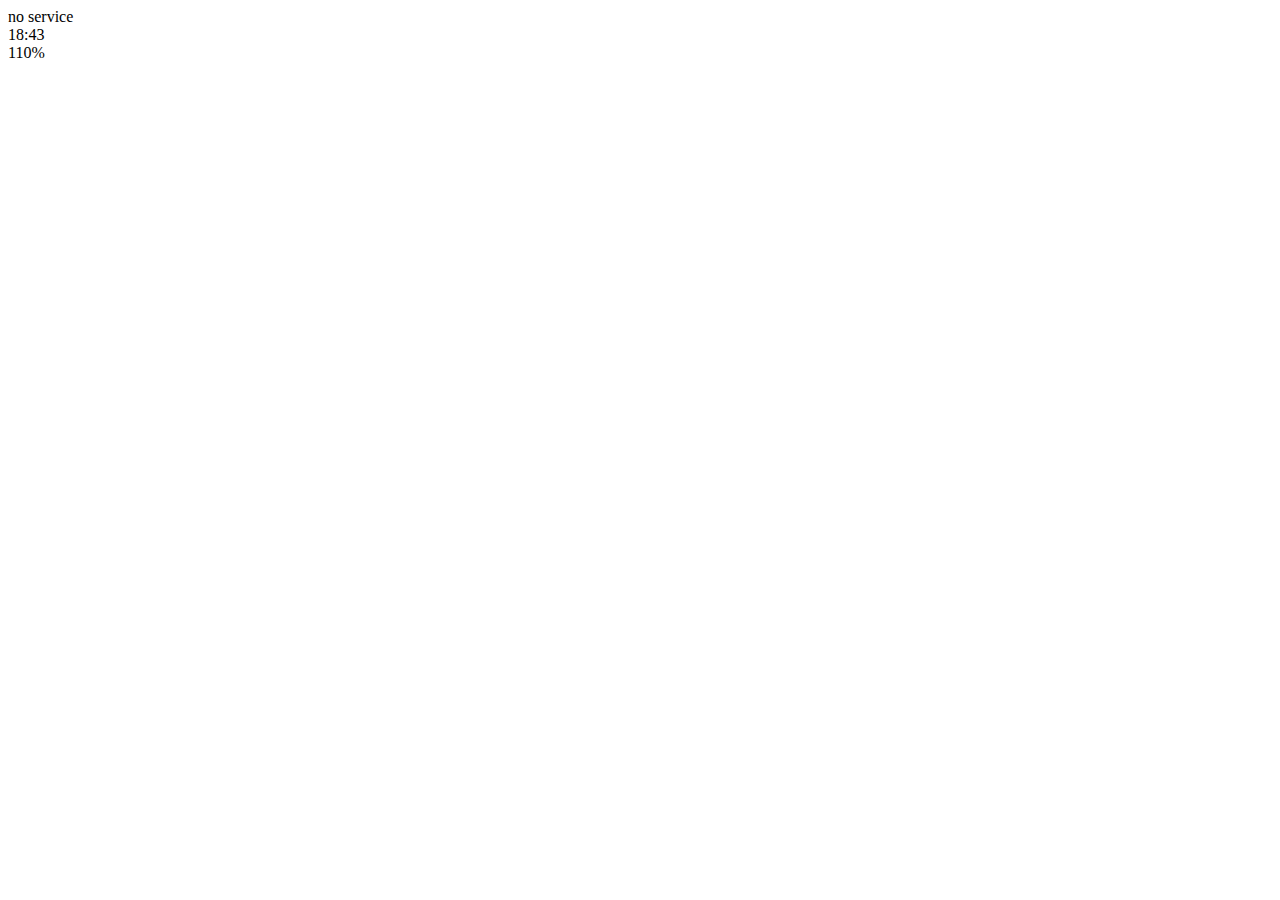
==== fateness/index.html @ 112454e4 "Add files via upload" ====
<!DOCTYPE html>
<html lang="en">
  <head>
    <meta charset="UTF-8" />
    <meta http-equiv="X-UA-Compatible" content="IE=edge" />
    <meta name="viewport" content="width=device-width, initial-scale=1.0" />
    <title>welcome to kokoa talk</title>
  </head>
  <body>
    <div id="status-bar">
      <div class="status-bar__column">
        <span>no service</span>
        <!---To do: wifi icon-->
      </div>
      <div class="status-bar__column">
        <span>18:43</span>
      </div>
      <div class="status-bar__column">
        <span>110%</span>
        <!--battery icon-->
        <!--lightning icon-->
      </div>
    </div>
  </body>
</html>
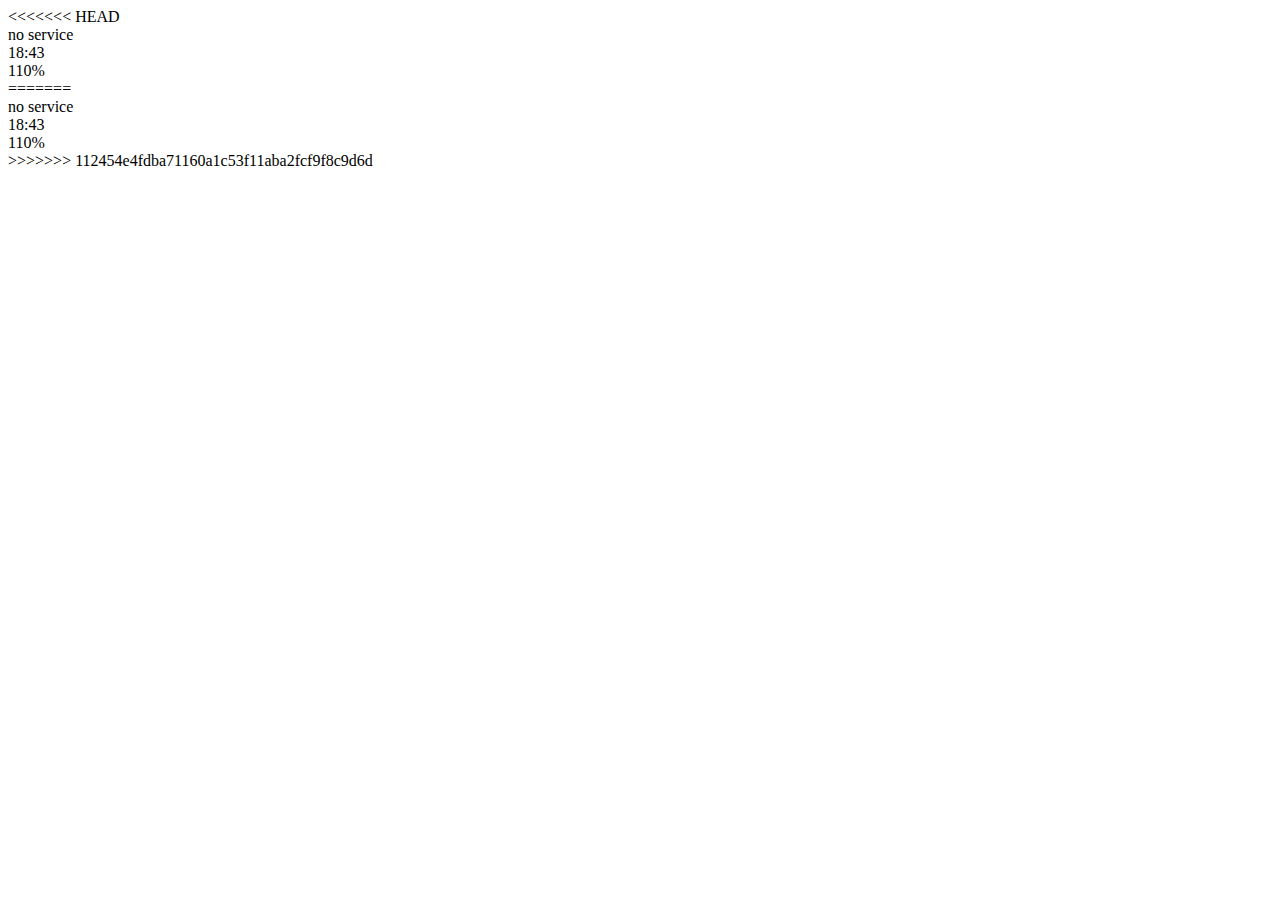
==== commit aaae6c26: "KOKOA CLONE 2" ====
--- a/fateness/index.html
+++ b/fateness/index.html
@@ -1,25 +1,53 @@
-<!DOCTYPE html>
-<html lang="en">
-  <head>
-    <meta charset="UTF-8" />
-    <meta http-equiv="X-UA-Compatible" content="IE=edge" />
-    <meta name="viewport" content="width=device-width, initial-scale=1.0" />
-    <title>welcome to kokoa talk</title>
-  </head>
-  <body>
-    <div id="status-bar">
-      <div class="status-bar__column">
-        <span>no service</span>
-        <!---To do: wifi icon-->
-      </div>
-      <div class="status-bar__column">
-        <span>18:43</span>
-      </div>
-      <div class="status-bar__column">
-        <span>110%</span>
-        <!--battery icon-->
-        <!--lightning icon-->
-      </div>
-    </div>
-  </body>
-</html>
+<<<<<<< HEAD
+<!DOCTYPE html>
+<html lang="en">
+  <head>
+    <meta charset="UTF-8" />
+    <meta http-equiv="X-UA-Compatible" content="IE=edge" />
+    <meta name="viewport" content="width=device-width, initial-scale=1.0" />
+    <title>welcome to kokoa talk</title>
+  </head>
+  <body>
+    <div id="status-bar">
+      <div class="status-bar__column">
+        <span>no service</span>
+        <!---To do: wifi icon-->
+      </div>
+      <div class="status-bar__column">
+        <span>18:43</span>
+      </div>
+      <div class="status-bar__column">
+        <span>110%</span>
+        <!--battery icon-->
+        <!--lightning icon-->
+      </div>
+    </div>
+  </body>
+</html>
+=======
+<!DOCTYPE html>
+<html lang="en">
+  <head>
+    <meta charset="UTF-8" />
+    <meta http-equiv="X-UA-Compatible" content="IE=edge" />
+    <meta name="viewport" content="width=device-width, initial-scale=1.0" />
+    <title>welcome to kokoa talk</title>
+  </head>
+  <body>
+    <div id="status-bar">
+      <div class="status-bar__column">
+        <span>no service</span>
+        <!---To do: wifi icon-->
+      </div>
+      <div class="status-bar__column">
+        <span>18:43</span>
+      </div>
+      <div class="status-bar__column">
+        <span>110%</span>
+        <!--battery icon-->
+        <!--lightning icon-->
+      </div>
+    </div>
+  </body>
+</html>
+>>>>>>> 112454e4fdba71160a1c53f11aba2fcf9f8c9d6d
